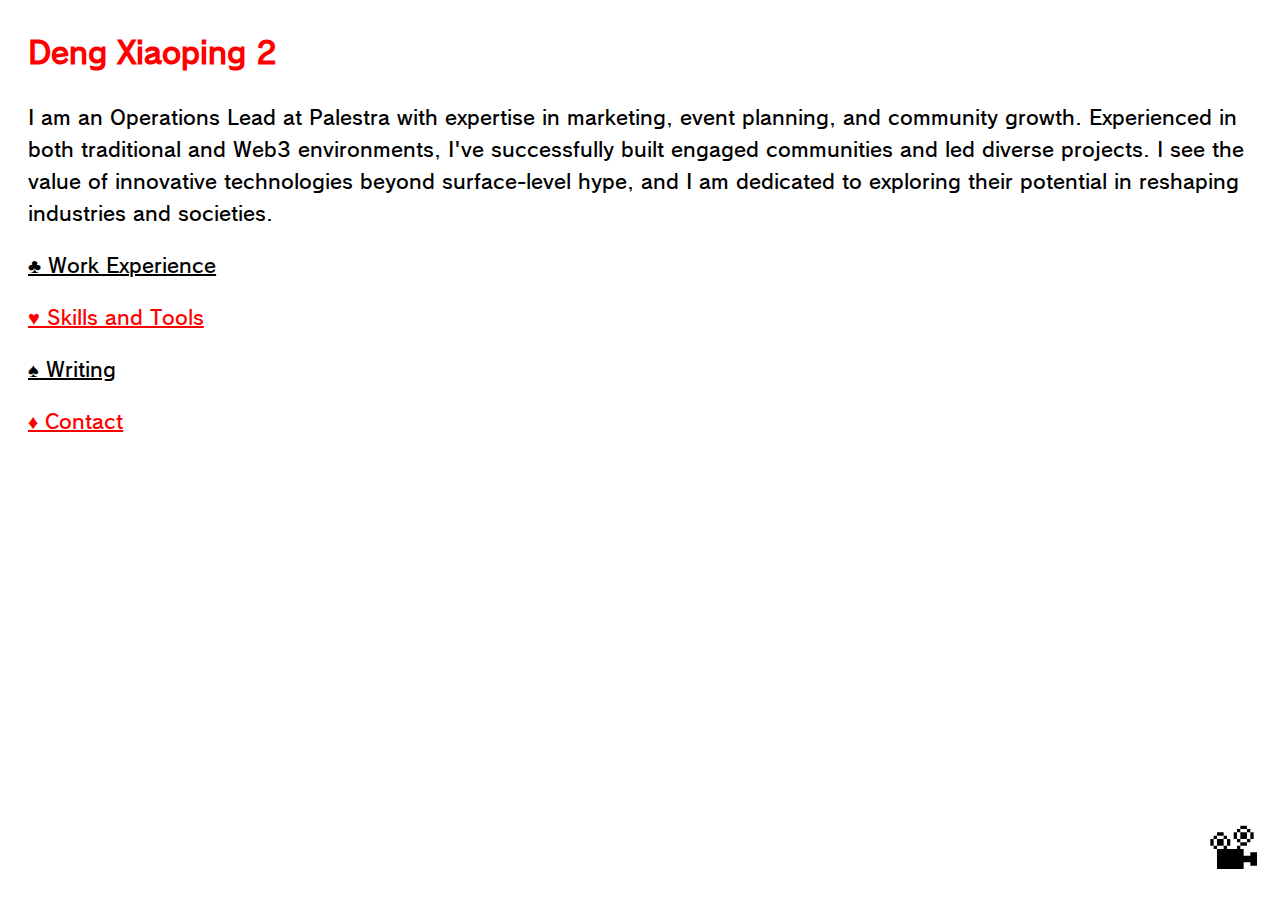
==== index.html @ 43a7af94 "Update index.html" ====
<html>
<head>
    <title>Deng Xiaoping 2</title>
    <link rel="stylesheet" href="stylesheet.css">
    <style>
        body {
            font-family: 'Nintendo', fallback, sans-serif;
            line-height: 1.6;
            padding: 20px;
            font-size: 15pt;
        }
        .toggle {
            cursor: pointer;
            text-decoration: underline;
        }
        .toggle-work, .toggle-interests  {
            color: red;
        }
        .toggle-writing, .toggle-goal, .toggle-dengxiaoping2, .toggle-contact {
            color: black;
        }
        .content {
            display: none;
            margin-top: 10px;
            padding-left: 25px; /* Move content to the right */
        }
        #work, #interests {
            color: red;
            font-size: 13pt;
        }
        #writing, #goal, #dengxiaoping2, #contact {
            color: black;
            font-size: 13pt;
        }
        a {
            color: inherit; /* Maintain the current text color */
            text-decoration: underline; /* Add underline to all links */
        }
        a:visited {
            color: inherit; /* Prevent color change for visited links */
        }
        a:hover {
            font-style: italic; /* Optional: underline on hover */
        }
        .bottom-right-gif {
            position: fixed;
            bottom: 35px;
            right: 0;
            padding-right: 20px;
            z-index: 1000;
            width: 200px; /* Adjust the width as needed */
            height: auto; /* This will maintain the aspect ratio */
         }
         #counter-container {
            position: fixed;
            bottom: 10px; /* Position at the bottom right, under the GIF */
            right: 40px; /* Adjust as needed */
            z-index: 999; /* Below the GIF */
        }
        button.toggle {
            background: none;
            border: none;
            padding: 0;
            font-family: Nintendo;
            font-size: 17pt;
            cursor: pointer;
            text-decoration: underline;
            color: black;
        }
        .cv-text {
            font-size: 8.5pt; /* Smaller font size */
            vertical-align: bottom; /* Align with the title but higher */
        }
        .emoji {
            position: fixed;
            font-size: 20px; /* Emoji size */
            pointer-events: none; /* Ensures they don't interfere with other interactions */
            opacity: 0; /* Start invisible for animation */
            transition: opacity 20s ease; /* Fade in effect */
        }
        /* New styles to adjust spacing */
        #work h3 {
            margin-bottom: 0; /* Reduce space between job title and company line */
        }
        #work p {
            margin-top: 0; /* Reduce space between company line and job title */
            margin-bottom: 5px; /* Reduce space between company line and bullet points */
        }
        #work ul {
            margin-top: 5px; /* Reduce space between company line and bullet points */
        }
    </style>


    <link rel="apple-touch-icon" sizes="180x180" href="/apple-touch-icon.png">
    <link rel="icon" type="image/png" sizes="32x32" href="/favicon-32x32.png">
    <link rel="icon" type="image/png" sizes="16x16" href="/favicon-16x16.png">
    <link rel="manifest" href="/site.webmanifest">

    <!-- Open Graph / Facebook -->
    <meta property="og:type" content="website">
    <meta property="og:url" content="https://deng.poker">
    <meta property="og:title" content="Deng Xiaoping 2">
    <meta property="og:description" content="A Personal Site">
    <meta property="og:image" content="https://i.imgur.com/KzfbCb4.png">

    <!-- X/Twitter -->
    <meta property="twitter:card" content="summary_large_image">
    <meta property="twitter:url" content="https://deng.poker">
    <meta property="twitter:title" content="Deng Xiaoping 2">
    <meta property="twitter:description" content="A Personal Site">
    <meta property="twitter:image" content="https://i.imgur.com/KzfbCb4.png">

</head><body>
    <h2><span style="color: red;">Deng Xiaoping 2</span ></h2>
    <p>I am an Operations Lead at Palestra with expertise in marketing, event planning, and community growth. Experienced in both traditional and Web3 environments, I've successfully built engaged communities and led diverse projects. I see the value of innovative technologies beyond surface-level hype, and I am dedicated to exploring their potential in reshaping industries and societies.</p>

    <p><span class="toggle toggle-work" onclick="toggleContent('work')" style="color: black;">♣ Work Experience</span></p>
    <div id="work" class="content" style="color: black;">
        <h3>Operations Lead</h3>
        <p><strong><a href="https://www.palestrasociety.com" target="_blank">Palestra</a></strong> | Current Position</p>
        <ul>
            <li>Spearhead event hosting and preparation for high-profile gatherings</li>
            <li>Develop and execute marketing strategies to promote events and increase attendance</li>
            <li>Manage speaker and attendee relations, ensuring smooth communication and coordination</li>
            <li>Edit and produce video content to enhance brand visibility and engagement</li>
            <li>Lead the development and growth of Palestra Society Membership program</li>
        </ul>

        <h3>Marketing Manager</h3>
        <p><strong><a href="https://www.x.com/Blimp_DAO" target="_blank">BlimpDAO</a></strong> | 2024</p>
        <ul>
            <li>Led marketing efforts across multiple social media platforms, growing the brand to hundreds of followers</li>
            <li>Promoted various products including merchandise, a blimp-focused journal, and NFTs on Solana</li>
            <li>Organized and marketed the BlimpDAO Event at Urbit Assembly, featuring prominent speakers in airship technology</li>
            <li>Collaborated on multiple initiatives to establish BlimpDAO as a recognized brand in the crypto and tech ecosystem</li>
        </ul>

        <h3>Master of Ceremony</h3>
        <p><strong><a href="https://assembly.urbit.org/schedule/assembly" target="_blank">Urbit Assembly 2023</a></strong> | 2023</p>
        <ul>
            <li>Served as Master of Ceremony for a main stage at the Urbit Conference in Lisbon, Portugal</li>
            <li>Managed smooth transitions between speakers and guided audience through the event schedule</li>
            <li>Introduced speakers and facilitated audience engagement throughout the conference</li>
        </ul>

        <h3>Head of Community</h3>
        <p><strong><a href="https://statesdao.club" target="_blank">Code States/StatesDAO</a></strong> | 2022</p>
        <ul>
            <li>Managed community engagement for an education-focused DAO in the Web3 space</li>
            <li>Coordinated communication across Discord and Twitter platforms to keep the community informed</li>
            <li>Authored Medium articles and Twitter threads to increase visibility and attract new members</li>
            <li>Secured partnerships and speakers for educational sessions, enhancing the DAO's value proposition</li>
        </ul>

        <h3>Creator</h3>
        <p><strong><a href="https://pfp-pl.us" target="_blank">pfp+</a></strong> | 2022</p>
        <ul>
            <li>Conceptualized and launched an original NFT project</li>
            <li>Led marketing efforts, assembled the project team, and defined the artistic direction</li>
            <li>Oversaw all aspects of project development and launch, ensuring a successful minting process</li>
        </ul>
    </div>

    <p><span class="toggle toggle-skills" onclick="toggleContent('skills')" style="color: red;">♥ Skills and Tools</span></p>
    <div id="skills" class="content" style="color: black">
        <ul>
            <li>Marketing Strategy -- [X, Content Writing, Email]</li>
            <li>Project Leadership -- [Notion, Kanban Boards, Microsoft Excel, ]</li>
            <li>Event Planning & Coordination -- [Logistics Planning, Ticket Sales, Venue Coordination, AV & Dining Setup]</li>
            <li>Community Building -- [Discord, X Spaces, Telegram, Urbit, Farcaster]</li>
            <li>Content Creation -- [Photoshop/Illustrator, Midjourney, Video/Audio Editing]</li>
            <li>Web3 Native and Crypto Protocol User</li>
            <li>Basic Programming & Technology Skills -- [Linux Server Setup, HTML/CSS, Github, Vercel</li>
            <li>Public Speaking</li>
        </ul>
    </div>

    <p><span class="toggle toggle-writing" onclick="toggleContent('writing')">♠ Writing</span></p>
    <div id="writing" class="content">
        <p>⛃ <a href="jubensha.html">Jubensha and Chinese Biopolitics versus U.S. Psychopolitics</a></p>
    </div>

    <!--
    <p><span class="toggle toggle-interests" onclick="toggleContent('interests')">♥ Interests</span></p>
    <div id="interests" class="content">
        <p>⛃ <a href="https://urbit.org" target="_blank">Urbit</a>, Governance, Skiing, Technology, <a href="https://are.na/deng-two/channels" target="_blank">Aesthetics</a>, Airships</p>
        <p>⛃ Film; <a href="theatre" style="color: red;">📽 Enter Theatre 📽</a></p>
        <p>⛃ Games; Settlers of Catan, Monopoly, <a href="mother" style="color: red;">MOTHER 3</a>, Game & Watch</p>
        <p>⛃ Books; Catch 22, The Bible, Harassment Architecture, Democracy The God That Failed, Unqualified Reservations</p>
    </div>
    -->
    <p><span class="toggle toggle-contact" style="color:red" onclick="toggleContent('contact')">♦ Contact</span></p>
    <div id="contact" class="content">
        <p>⛃ Urbit: <a href="http://join.tlon.io/dm-macnem-ropnyr" target="_blank">~macnem-ropnyr</a></p>
        <p>⛃ Twitter: <a href="https://twitter.com/intent/follow?screen_name=sinopillee" target="_blank">@sinopillee</a></p>
        <p>⛃ Email: <a href="mailto:gate@palestrasociety.com">gate@palestrasociety.com</a></p>
        <p>Want a personal website? Reach out and I'll create one for a small fee.</p>
    </div>

    <!--<p><button id="toggleButton" class="toggle" onclick="toggleAllContent()">Expand All</button></p>-->
</body>
    <!-- <div id="emojiCounter" style="position: fixed; bottom: 0; left: 0; font-size: 10px;">😀: 0</div> -->
    
    <div style="position: fixed; bottom: 10px; right: 20px; z-index: 1001;">
        <a href="theatre" style="font-size: 40pt; text-decoration: none;">📽</a> <!-- <a href="mother" style="text-decoration: none;"><img src="https://static.wikia.nocookie.net/earthbound/images/6/66/MrSaturn.png" alt="Mr. Saturn" style="height: 50px;"></a> -->
    </div>

    
    <script>
        /*let totalEmojisGenerated = 0; // Initialize outside the click event listener
        document.addEventListener('click', function(e) {
            const allEmojis = ['🃏', '🎰', '🎲', '🥃', '🌎', '🌍', '🌏', '🍺', '🍸', '🥂', '🍾', '💵', '🎩', '🌂', '📽️', '🎞️'];
            const numOfEmojis = Math.floor(Math.random() * 5) + 1;
            
            totalEmojisGenerated += numOfEmojis; // Update total emojis generated
            document.getElementById('emojiCounter').textContent = `😀: ${totalEmojisGenerated}`; // Update counter display
        
            for (let i = 0; i < numOfEmojis; i++) {
                const emoji = allEmojis[Math.floor(Math.random() * allEmojis.length)];
                const span = document.createElement('span');
                span.textContent = emoji;
                span.classList.add('emoji');
                document.body.appendChild(span);
        
                span.style.position = 'fixed';
                span.style.left = `${e.clientX}px`;
                span.style.top = `${e.clientY}px`;
                span.style.opacity = '1';
        
                // Increase the velocity for a more forceful jump
                const velocity = Math.random() * 30 + 50; // Increased velocity
        
                // Adjust angle to ensure it's always upwards
                const angle = Math.random() < 0.5 ? 
                    (Math.PI / 4) + (Math.random() * (Math.PI / 4)) : // Upper-left quadrant
                    (Math.PI * 1.5) - (Math.random() * (Math.PI / 4)); // Upper-right quadrant
        
                let endX = e.clientX + (velocity * Math.cos(angle));
                let endY = e.clientY - (velocity * Math.sin(angle));
        
                // Apply a more immediate transition for the jump
                setTimeout(() => {
                    span.style.transition = `left 0.4s ease-out, top 0.4s ease-out, opacity 0.4s`;
                    span.style.left = `${endX}px`;
                    span.style.top = `${endY}px`;
                }, i * 100);
        
                // Shorten the hover time and start the fall sooner
                setTimeout(() => {
                    span.style.transition = `top 0.5s ease-in, opacity 0.5s`;
                    span.style.top = `${window.innerHeight + 50}px`; // Move down beyond the viewport
                    span.style.opacity = '0';
                }, 400 + i * 100); // Reduce delay before fall
        
                // Cleanup after animation
                setTimeout(() => {
                    span.remove();
                }, 900 + i * 100); // Adjusted cleanup timing
            }
        });
        */
        
        function toggleContent(id) {
            var content = document.getElementById(id);
            if (content.style.display === "block") {
                content.style.display = "none";
            } else {
                content.style.display = "block";
            }
        }
        
        function toggleAllContent() {
            var sections = ['dengxiaoping2', 'work', 'writing', 'interests', 'contact'];
            var toggleButton = document.getElementById('toggleButton');
            var isExpanded = toggleButton.innerHTML === 'Collapse All';
            sections.forEach(sectionId => {
                var content = document.getElementById(sectionId);
                content.style.display = isExpanded ? 'none' : 'block';
            });
            toggleButton.innerHTML = isExpanded ? 'Expand All' : 'Collapse All';
        }
        </script>
</body>
</html>
---- stylesheet.css ----
/*! Generated by Font Squirrel (https://www.fontsquirrel.com) on February 19, 2024 */



@font-face {
    font-family: 'Nintendo';
    src: url('nintendo_ntlgdb_001-webfont.woff2') format('woff2'),
         url('nintendo_ntlgdb_001-webfont.woff') format('woff');
    font-weight: normal;
    font-style: normal;

}
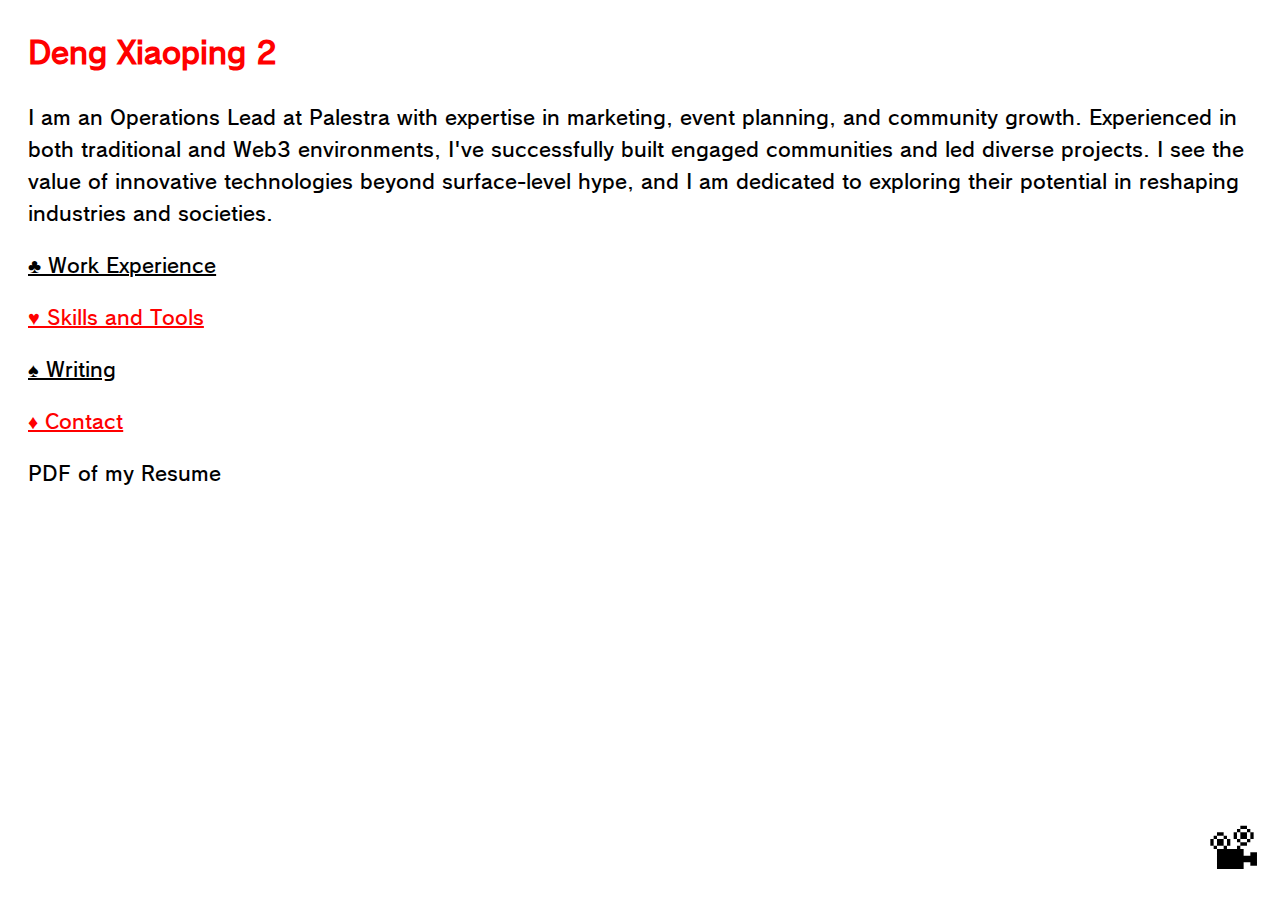
==== commit c185cf8a: "PDF and link to it" ====
--- a/index.html
+++ b/index.html
@@ -166,12 +166,12 @@
     <div id="skills" class="content" style="color: black">
         <ul>
             <li>Marketing Strategy -- [X, Content Writing, Email]</li>
-            <li>Project Leadership -- [Notion, Kanban Boards, Microsoft Excel, ]</li>
+            <li>Project Leadership -- [Notion, Kanban Boards, Microsoft Excel, Slack]</li>
             <li>Event Planning & Coordination -- [Logistics Planning, Ticket Sales, Venue Coordination, AV & Dining Setup]</li>
             <li>Community Building -- [Discord, X Spaces, Telegram, Urbit, Farcaster]</li>
             <li>Content Creation -- [Photoshop/Illustrator, Midjourney, Video/Audio Editing]</li>
             <li>Web3 Native and Crypto Protocol User</li>
-            <li>Basic Programming & Technology Skills -- [Linux Server Setup, HTML/CSS, Github, Vercel</li>
+            <li>Basic Programming & Technology Skills -- [Linux Server Setup, HTML/CSS, Github, Vercel]</li>
             <li>Public Speaking</li>
         </ul>
     </div>
@@ -197,6 +197,10 @@
         <p>⛃ Email: <a href="mailto:gate@palestrasociety.com">gate@palestrasociety.com</a></p>
         <p>Want a personal website? Reach out and I'll create one for a small fee.</p>
     </div>
+    <p><span style="color:black">PDF of my Resume</span></p>
+    <div class="content">
+        <a href="/Users/deng/Documents/GitHub/CV/DengXiaoping2CV.pdf">Link to PDF</a>
+    </div>
 
     <!--<p><button id="toggleButton" class="toggle" onclick="toggleAllContent()">Expand All</button></p>-->
 </body>
@@ -208,58 +212,6 @@
 
     
     <script>
-        /*let totalEmojisGenerated = 0; // Initialize outside the click event listener
-        document.addEventListener('click', function(e) {
-            const allEmojis = ['🃏', '🎰', '🎲', '🥃', '🌎', '🌍', '🌏', '🍺', '🍸', '🥂', '🍾', '💵', '🎩', '🌂', '📽️', '🎞️'];
-            const numOfEmojis = Math.floor(Math.random() * 5) + 1;
-            
-            totalEmojisGenerated += numOfEmojis; // Update total emojis generated
-            document.getElementById('emojiCounter').textContent = `😀: ${totalEmojisGenerated}`; // Update counter display
-        
-            for (let i = 0; i < numOfEmojis; i++) {
-                const emoji = allEmojis[Math.floor(Math.random() * allEmojis.length)];
-                const span = document.createElement('span');
-                span.textContent = emoji;
-                span.classList.add('emoji');
-                document.body.appendChild(span);
-        
-                span.style.position = 'fixed';
-                span.style.left = `${e.clientX}px`;
-                span.style.top = `${e.clientY}px`;
-                span.style.opacity = '1';
-        
-                // Increase the velocity for a more forceful jump
-                const velocity = Math.random() * 30 + 50; // Increased velocity
-        
-                // Adjust angle to ensure it's always upwards
-                const angle = Math.random() < 0.5 ? 
-                    (Math.PI / 4) + (Math.random() * (Math.PI / 4)) : // Upper-left quadrant
-                    (Math.PI * 1.5) - (Math.random() * (Math.PI / 4)); // Upper-right quadrant
-        
-                let endX = e.clientX + (velocity * Math.cos(angle));
-                let endY = e.clientY - (velocity * Math.sin(angle));
-        
-                // Apply a more immediate transition for the jump
-                setTimeout(() => {
-                    span.style.transition = `left 0.4s ease-out, top 0.4s ease-out, opacity 0.4s`;
-                    span.style.left = `${endX}px`;
-                    span.style.top = `${endY}px`;
-                }, i * 100);
-        
-                // Shorten the hover time and start the fall sooner
-                setTimeout(() => {
-                    span.style.transition = `top 0.5s ease-in, opacity 0.5s`;
-                    span.style.top = `${window.innerHeight + 50}px`; // Move down beyond the viewport
-                    span.style.opacity = '0';
-                }, 400 + i * 100); // Reduce delay before fall
-        
-                // Cleanup after animation
-                setTimeout(() => {
-                    span.remove();
-                }, 900 + i * 100); // Adjusted cleanup timing
-            }
-        });
-        */
         
         function toggleContent(id) {
             var content = document.getElementById(id);
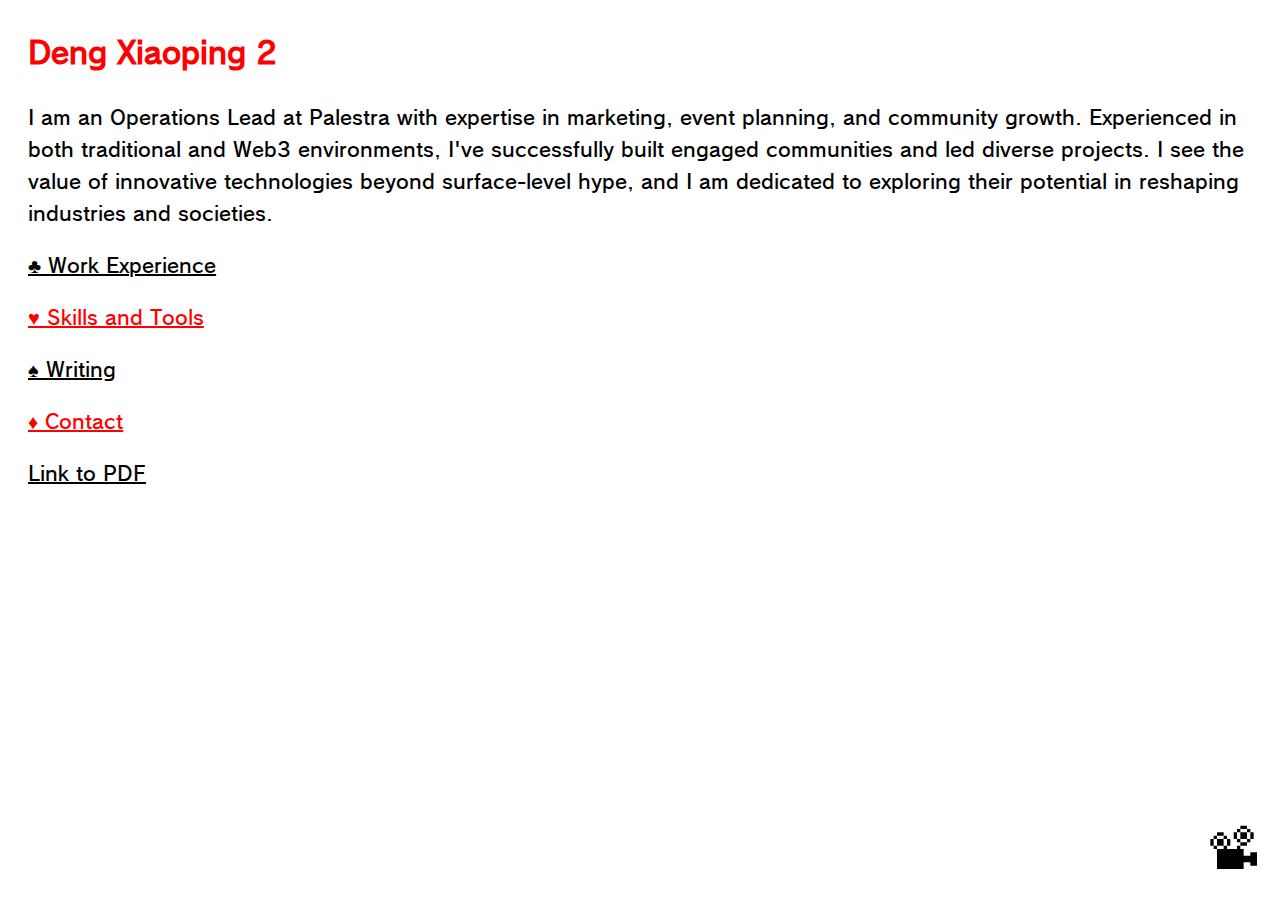
==== commit 2ccb3630: "Update index.html" ====
--- a/index.html
+++ b/index.html
@@ -197,10 +197,8 @@
         <p>⛃ Email: <a href="mailto:gate@palestrasociety.com">gate@palestrasociety.com</a></p>
         <p>Want a personal website? Reach out and I'll create one for a small fee.</p>
     </div>
-    <p><span style="color:black">PDF of my Resume</span></p>
-    <div class="content">
-        <a href="/Users/deng/Documents/GitHub/CV/DengXiaoping2CV.pdf">Link to PDF</a>
-    </div>
+
+    <p><a href="/Users/deng/Documents/GitHub/CV/DengXiaoping2CV.pdf">Link to PDF</a></p>
 
     <!--<p><button id="toggleButton" class="toggle" onclick="toggleAllContent()">Expand All</button></p>-->
 </body>
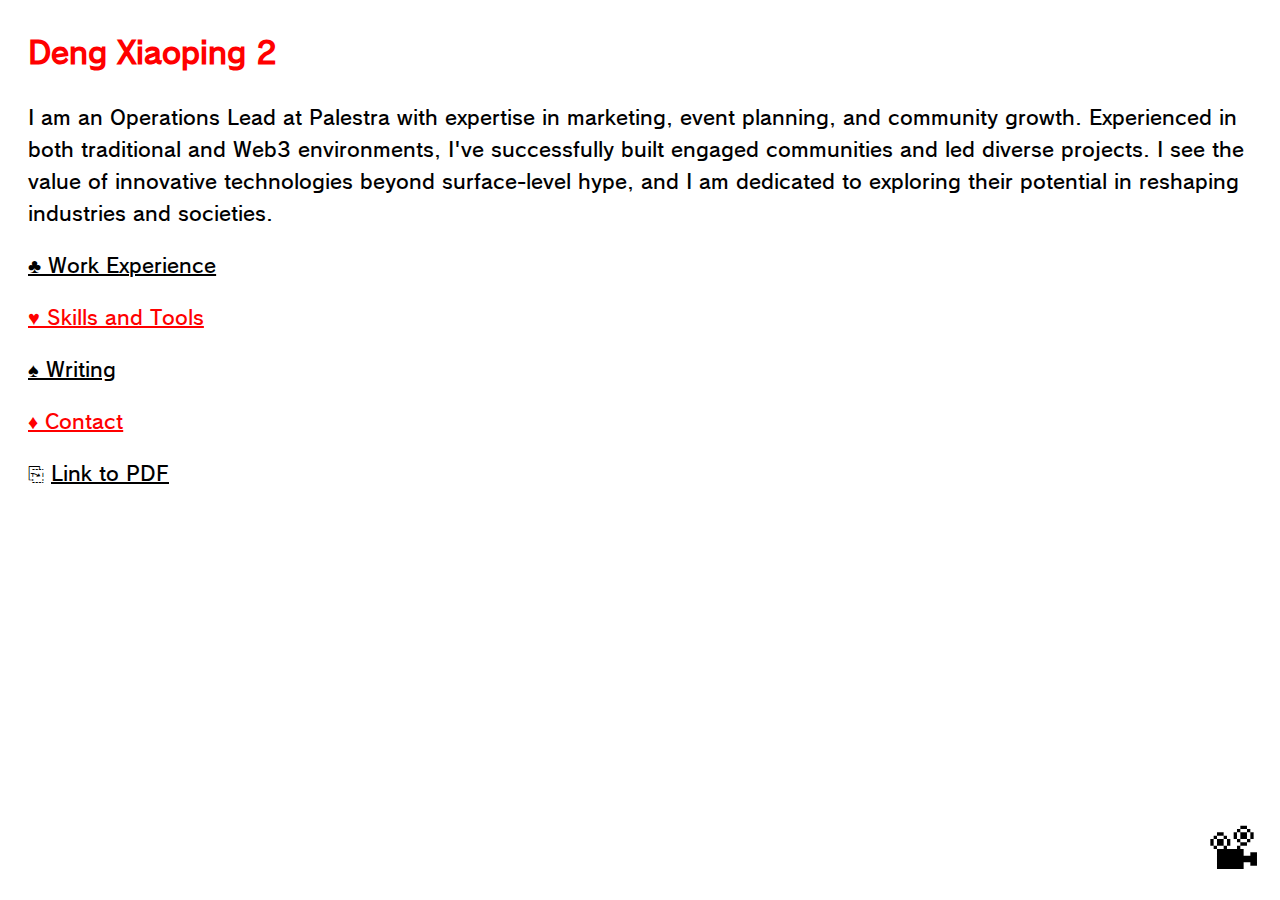
==== commit 026d3294: "Update index.html" ====
--- a/index.html
+++ b/index.html
@@ -198,7 +198,7 @@
         <p>Want a personal website? Reach out and I'll create one for a small fee.</p>
     </div>
 
-    <p><a href="/Users/deng/Documents/GitHub/CV/DengXiaoping2CV.pdf">Link to PDF</a></p>
+    <p>⎘ <a href="DengXiaoping2CV.pdf">Link to PDF</a></p>
 
     <!--<p><button id="toggleButton" class="toggle" onclick="toggleAllContent()">Expand All</button></p>-->
 </body>
